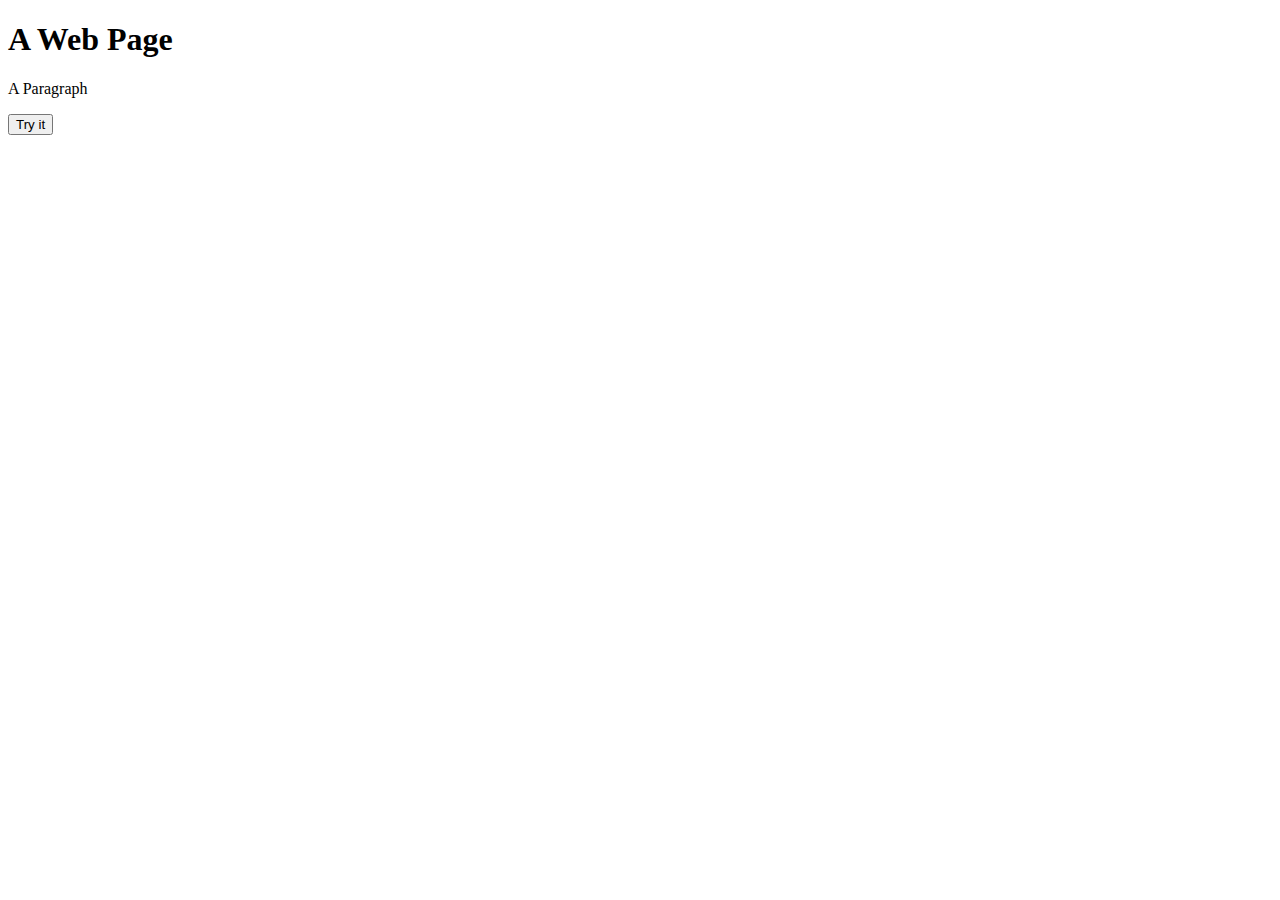
==== classes/class3/1exampleWithFunctions.html @ 085ac5d5 "reorg classes, add class 3" ====
<!DOCTYPE html>
<html>
<body>

<h1>A Web Page</h1>
<p id="demo">A Paragraph</p>
<button type="button" onclick="myFunction()">Try it</button>

<script>
function myFunction() {
   document.getElementById("demo").innerHTML = "Paragraph changed.";
}
</script>

</body>
</html>
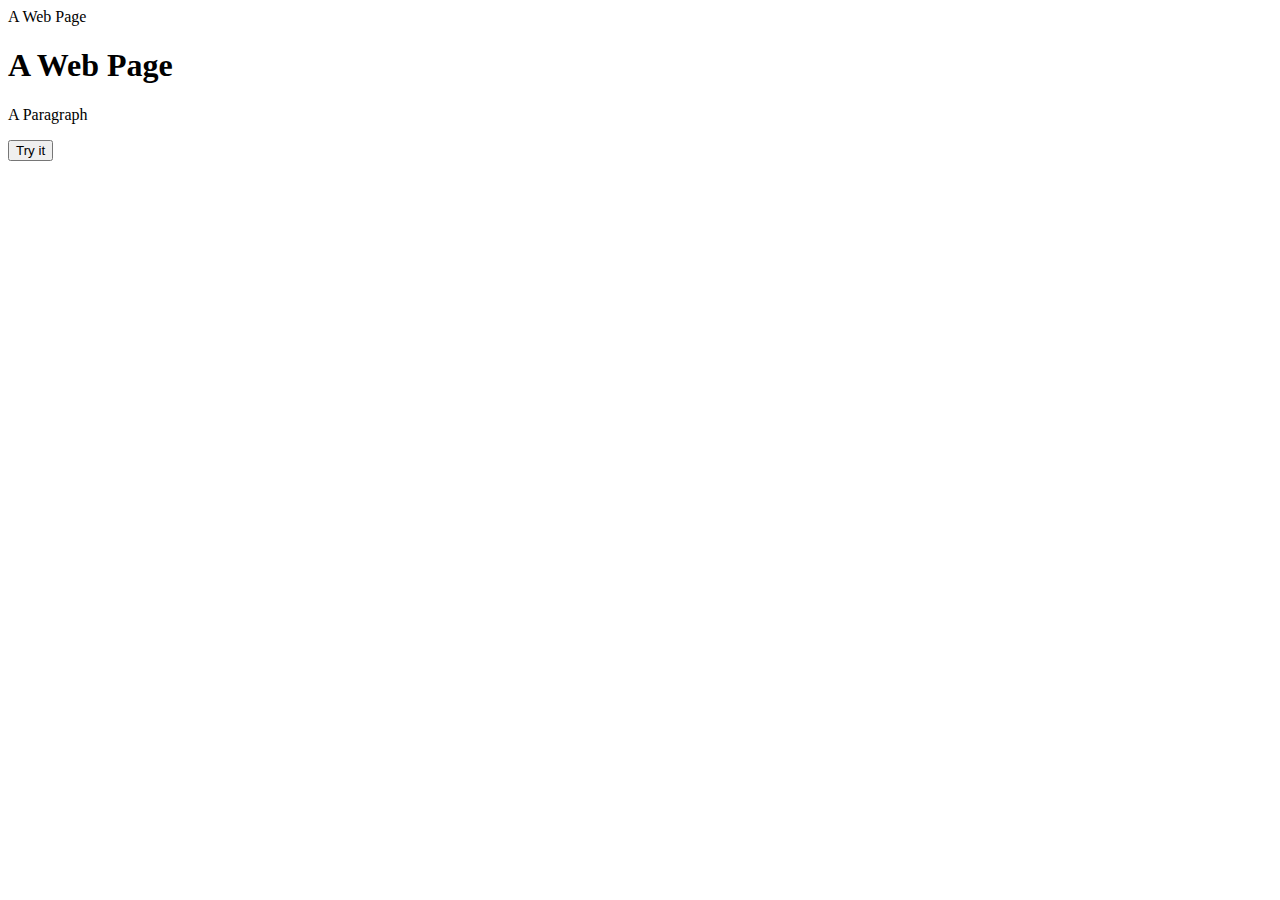
==== commit 6e071e99: "minor txt change" ====
--- a/classes/class3/1exampleWithFunctions.html
+++ b/classes/class3/1exampleWithFunctions.html
@@ -1,5 +1,6 @@
 <!DOCTYPE html>
 <html>
+    <head>A Web Page</head>
 <body>
 
 <h1>A Web Page</h1>
@@ -7,6 +8,7 @@
 <button type="button" onclick="myFunction()">Try it</button>
 
 <script>
+    
 function myFunction() {
    document.getElementById("demo").innerHTML = "Paragraph changed.";
 }
